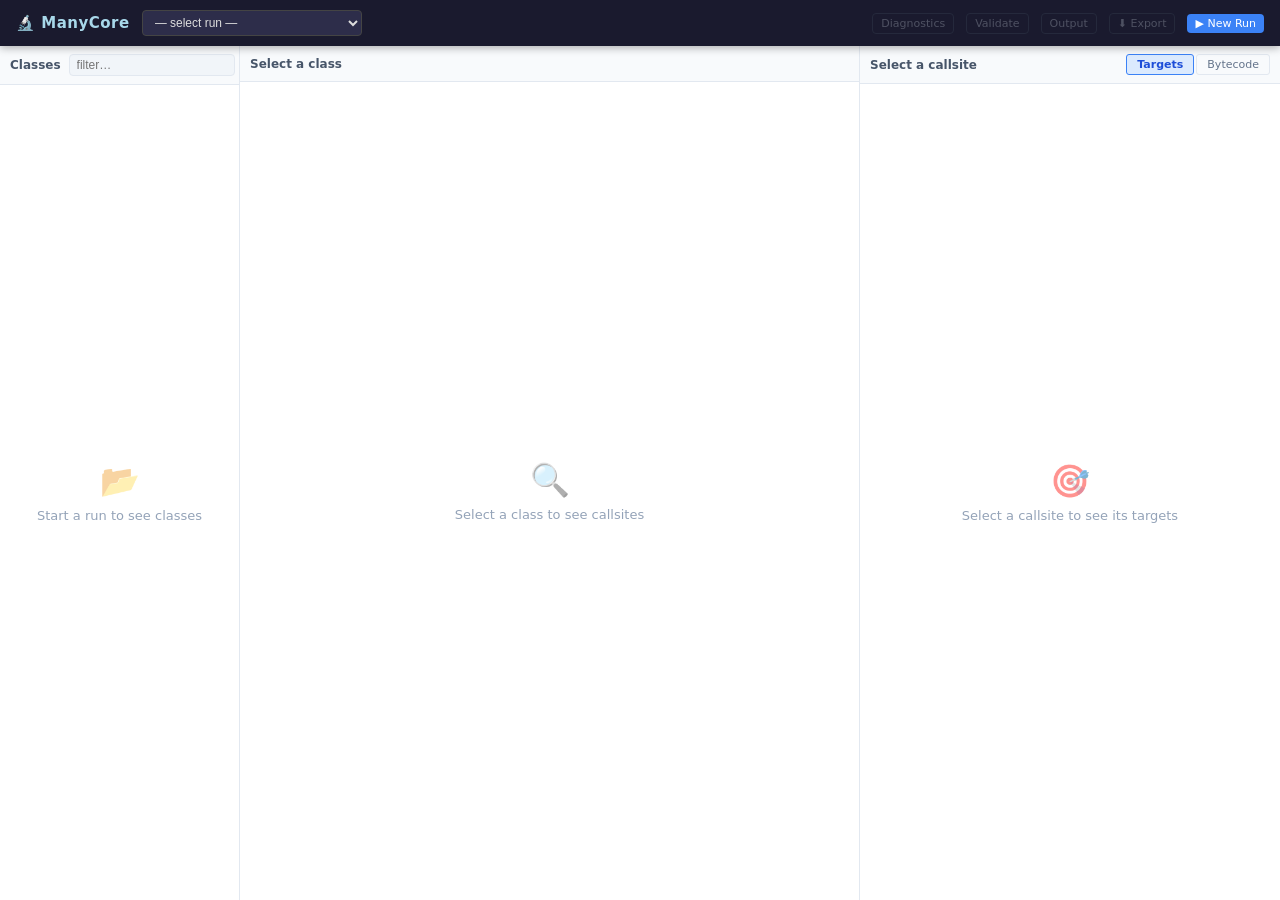
==== tools/manycore-ui/static/index.html @ 2a3b46c7 "Add ManyCore UI with configurable prefixes, MH depth, and export downloads Feature 1 — Configurable " ====
<!DOCTYPE html>
<html lang="en">
<head>
  <meta charset="UTF-8">
  <meta name="viewport" content="width=device-width, initial-scale=1.0">
  <title>ManyCore UI — Runtime Target Explorer</title>
  <link rel="stylesheet" href="style.css">
</head>
<body>

<!-- ── Navbar ──────────────────────────────────────────────────────────── -->
<nav id="navbar">
  <span class="logo">🔬 ManyCore</span>
  <div class="run-controls">
    <select id="run-selector"><option value="">— select run —</option></select>
    <span id="run-status-badge"></span>
  </div>
  <span class="spacer"></span>
  <span id="run-stats-label" class="run-stats"></span>
  <button class="btn-ghost btn-sm" id="btn-diags" disabled>Diagnostics</button>
  <button class="btn-ghost btn-sm" id="btn-validate" disabled>Validate</button>
  <button class="btn-ghost btn-sm" id="btn-output" disabled>Output</button>
  <div class="export-wrap">
    <button class="btn-ghost btn-sm" id="btn-export" disabled>⬇ Export</button>
    <div class="export-menu hidden" id="export-menu">
      <button id="btn-dl-jsonl">Download JSONL</button>
      <button id="btn-dl-artifacts">Download artifacts.zip</button>
      <button id="btn-dl-full">Download full run.zip</button>
    </div>
  </div>
  <button class="btn-primary btn-sm" id="btn-new-run">▶ New Run</button>
</nav>

<!-- ── 3-panel layout ──────────────────────────────────────────────────── -->
<div id="main-layout">

  <!-- Left: class list -->
  <div class="panel" id="left-panel">
    <div class="panel-header">
      <span class="title">Classes</span>
      <input id="class-filter" type="text" placeholder="filter…">
    </div>
    <div class="panel-body" id="class-list">
      <div class="empty-state"><span class="icon">📂</span>Start a run to see classes</div>
    </div>
  </div>

  <!-- Middle: methods + callsites -->
  <div class="panel" id="middle-panel">
    <div class="panel-header">
      <span class="title" id="middle-title">Select a class</span>
    </div>
    <div class="panel-body" id="callsite-list">
      <div class="empty-state"><span class="icon">🔍</span>Select a class to see callsites</div>
    </div>
  </div>

  <!-- Right: target + bytecode -->
  <div class="panel" id="right-panel">
    <div class="panel-header">
      <span class="title" id="right-title">Select a callsite</span>
      <div class="right-tabs">
        <button class="tab-btn active" data-tab="targets">Targets</button>
        <button class="tab-btn" data-tab="bytecode">Bytecode</button>
      </div>
    </div>
    <div id="targets-view"  class="tab-content active">
      <div class="empty-state"><span class="icon">🎯</span>Select a callsite to see its targets</div>
    </div>
    <div id="bytecode-view" class="tab-content">
      <div class="empty-state"><span class="icon">📄</span>Click "View Bytecode" on a target</div>
    </div>
  </div>
</div>

<!-- ── Run form modal ──────────────────────────────────────────────────── -->
<div class="modal-overlay hidden" id="run-modal">
  <div class="modal-box">
    <h2>New Run</h2>

    <div class="form-row">
      <label>JAR file *</label>
      <input type="file" id="jar-input" accept=".jar">
    </div>

    <div class="form-row">
      <label>Run mode</label>
      <div class="radio-group">
        <label><input type="radio" name="run-mode" value="java-jar" checked> java -jar</label>
        <label><input type="radio" name="run-mode" value="main-class"> main class</label>
      </div>
    </div>

    <div class="form-row" id="main-class-row" style="display:none">
      <label>Main class</label>
      <input type="text" id="main-class-input" placeholder="com.example.Main">
    </div>

    <div class="form-two-col">
      <div class="form-row">
        <label>Program args</label>
        <input type="text" id="prog-args-input" placeholder="arg1 arg2">
      </div>
      <div class="form-row">
        <label>Timeout (seconds)</label>
        <input type="number" id="timeout-input" value="60" min="1" max="600">
      </div>
    </div>

    <div class="form-row">
      <label>JVM args</label>
      <input type="text" id="jvm-args-input" placeholder="-Xmx512m -ea">
      <div class="hint">Space-separated. -Xint and -Xverify:all are added automatically.</div>
    </div>

    <div class="form-row">
      <label>Extra classpath entries (dependency JARs)</label>
      <input type="text" id="extra-cp-input" placeholder="/path/dep1.jar:/path/dep2.jar">
    </div>

    <div class="form-row">
      <label>Environment variables</label>
      <textarea id="env-vars-input" placeholder="KEY=VALUE&#10;ANOTHER=VALUE"></textarea>
    </div>

    <div class="form-row">
      <label>User/App prefixes <span style="font-weight:400;color:#94a3b8">(optional)</span></label>
      <textarea id="user-prefixes-input" placeholder="com/example&#10;org/myapp" style="min-height:70px"></textarea>
      <div class="hint">One prefix per line (or comma-separated, slash-notation). Sets rewriter scope, APP badge in class list, and export filtering. Leave blank to instrument all classes.</div>
    </div>

    <div class="form-row">
      <label>Working directory (optional)</label>
      <input type="text" id="working-dir-input" placeholder="leave blank to use run dir">
    </div>

    <div class="section-title">Advanced</div>

    <div class="form-row">
      <label>Max MH walk depth <span style="font-weight:400;color:#94a3b8">(optional)</span></label>
      <input type="number" id="mh-depth-input" placeholder="default" min="1" max="50" style="width:120px">
      <div class="hint">Maximum MethodHandle adapter chain walk depth. Leave blank for default.</div>
    </div>

    <div class="form-two-col">
      <div class="form-row">
        <label>Custom JDK path</label>
        <input type="text" id="jdk-path-input"
          placeholder="/Users/soroushaghajani/custom-jvm/jdk21u-export/build/macosx-aarch64-server-fastdebug/jdk">
        <div class="hint">Leave blank to use default.</div>
      </div>
      <div class="form-row">
        <label>javap path</label>
        <input type="text" id="javap-path-input"
          placeholder="…/jdk/bin/javap">
        <div class="hint">Leave blank to use default.</div>
      </div>
    </div>

    <div class="form-actions">
      <button class="btn-ghost" id="run-modal-cancel">Cancel</button>
      <button class="btn-primary" id="run-modal-submit">▶ Run</button>
    </div>
  </div>
</div>

<!-- ── Validate modal ──────────────────────────────────────────────────── -->
<div class="modal-overlay hidden" id="validate-modal">
  <div class="modal-box">
    <h2>Validation</h2>
    <div id="validate-content"><div class="loading"><span class="spinner"></span> running checks…</div></div>
    <div class="form-actions">
      <button class="btn-ghost" id="validate-modal-close">Close</button>
    </div>
  </div>
</div>

<!-- ── Output modal (stdout/stderr) ────────────────────────────────────── -->
<div class="modal-overlay hidden" id="output-modal">
  <div class="modal-box" style="width:800px">
    <h2>Run Output</h2>
    <div class="section-title">stdout</div>
    <pre class="output-pre" id="stdout-content">…</pre>
    <div class="section-title">stderr (last 500 lines)</div>
    <pre class="output-pre" id="stderr-content">…</pre>
    <div class="form-actions">
      <button class="btn-ghost" id="output-modal-close">Close</button>
    </div>
  </div>
</div>

<!-- ── Diagnostics modal ───────────────────────────────────────────────── -->
<div class="modal-overlay hidden" id="diag-modal">
  <div class="modal-box" style="width:760px">
    <h2>Diagnostics</h2>
    <div id="diag-content"><div class="loading">loading…</div></div>
    <div class="form-actions">
      <button class="btn-ghost" id="diag-modal-close">Close</button>
    </div>
  </div>
</div>

<script src="app.js"></script>
</body>
</html>
---- tools/manycore-ui/static/style.css ----
/* ─── Reset & base ─────────────────────────────────────────────────────── */
*, *::before, *::after { box-sizing: border-box; margin: 0; padding: 0; }
html, body { height: 100%; font-family: ui-sans-serif, system-ui, sans-serif; font-size: 13px; background: #f5f6fa; color: #1e1e2e; }

/* ─── Navbar ────────────────────────────────────────────────────────────── */
#navbar {
  position: fixed; top: 0; left: 0; right: 0; z-index: 100;
  height: 46px; background: #1a1a2e; color: #fff;
  display: flex; align-items: center; gap: 12px; padding: 0 16px;
  box-shadow: 0 2px 8px rgba(0,0,0,.3);
}
#navbar .logo { font-weight: 700; font-size: 15px; letter-spacing: .5px; color: #a8d8ea; flex-shrink: 0; }
#navbar .run-controls { display: flex; align-items: center; gap: 8px; }
#run-selector {
  background: #2d2d4a; color: #ddd; border: 1px solid #444; border-radius: 4px;
  padding: 4px 8px; font-size: 12px; cursor: pointer; min-width: 220px;
}
.status-badge { font-size: 11px; padding: 2px 8px; border-radius: 10px; font-weight: 600; }
.status-badge.running  { background: #2563eb22; color: #60a5fa; border: 1px solid #60a5fa55; }
.status-badge.done     { background: #16a34a22; color: #4ade80; border: 1px solid #4ade8055; }
.status-badge.error    { background: #dc262622; color: #f87171; border: 1px solid #f8717155; }
#navbar .spacer { flex: 1; }
#navbar .run-stats { font-size: 11px; color: #9ca3af; }

/* ─── Buttons ───────────────────────────────────────────────────────────── */
button { cursor: pointer; border: none; border-radius: 4px; font-size: 12px; font-family: inherit; }
.btn-primary { background: #3b82f6; color: #fff; padding: 5px 12px; }
.btn-primary:hover { background: #2563eb; }
.btn-ghost { background: transparent; color: #9ca3af; border: 1px solid #374151; padding: 4px 10px; }
.btn-ghost:hover { background: #1f2937; color: #fff; }
.btn-ghost:disabled { opacity: .4; cursor: default; }
.btn-sm { padding: 3px 8px; font-size: 11px; }
.btn-code { background: #1e293b; color: #7dd3fc; border: 1px solid #334155; padding: 2px 7px; font-size: 11px; border-radius: 3px; }
.btn-code:hover { background: #334155; }

/* ─── Main 3-panel layout ───────────────────────────────────────────────── */
#main-layout {
  position: fixed; top: 46px; left: 0; right: 0; bottom: 0;
  display: grid;
  grid-template-columns: 240px 1fr 420px;
  grid-template-rows: 1fr;
  overflow: hidden;
}

.panel {
  display: flex; flex-direction: column;
  border-right: 1px solid #e2e8f0;
  background: #fff;
  overflow: hidden;
}
.panel:last-child { border-right: none; }

.panel-header {
  display: flex; align-items: center; gap: 8px;
  padding: 8px 10px; background: #f8fafc;
  border-bottom: 1px solid #e2e8f0;
  flex-shrink: 0; min-height: 36px;
}
.panel-header .title { font-weight: 600; font-size: 12px; color: #475569; flex: 1; }
.panel-body { flex: 1; overflow-y: auto; }

/* ─── Class list (left panel) ───────────────────────────────────────────── */
#class-filter {
  flex: 1; background: #f1f5f9; border: 1px solid #e2e8f0; border-radius: 4px;
  padding: 3px 7px; font-size: 12px; color: #1e293b; outline: none;
}
#class-filter:focus { border-color: #3b82f6; }

.class-item {
  display: flex; align-items: center; gap: 6px;
  padding: 5px 10px; cursor: pointer; border-bottom: 1px solid #f1f5f9;
  font-size: 12px; color: #334155;
}
.class-item:hover    { background: #f0f9ff; }
.class-item.selected { background: #dbeafe; color: #1d4ed8; }
.class-item .name { flex: 1; word-break: break-all; font-family: ui-monospace, monospace; font-size: 11px; }

.badges { display: flex; gap: 3px; flex-shrink: 0; }
.badge {
  font-size: 9px; font-weight: 700; padding: 1px 4px; border-radius: 3px;
  text-transform: uppercase; letter-spacing: .3px;
}
.badge-cs  { background: #dbeafe; color: #1d4ed8; }  /* has callsites */
.badge-art { background: #dcfce7; color: #15803d; }  /* has artifacts */
.badge-diag{ background: #fee2e2; color: #dc2626; }  /* has diagnostics */
.badge-gen { background: #f3e8ff; color: #7c3aed; }  /* generated */

/* ─── Callsite list (middle panel) ─────────────────────────────────────── */
.method-group { border-bottom: 1px solid #e2e8f0; }
.method-header {
  display: flex; align-items: baseline; gap: 6px;
  padding: 6px 10px; background: #f8fafc;
  font-size: 12px; font-weight: 600; color: #1e293b; cursor: pointer;
  font-family: ui-monospace, monospace;
}
.method-header:hover { background: #f1f5f9; }
.method-name { color: #0f172a; }
.method-desc { font-size: 10px; color: #94a3b8; font-weight: 400; }

.callsite-row {
  display: grid;
  grid-template-columns: 48px 90px 1fr 60px;
  align-items: center; gap: 6px;
  padding: 5px 10px 5px 20px;
  cursor: pointer; border-bottom: 1px solid #f8fafc;
  font-size: 11px;
}
.callsite-row:hover    { background: #f0f9ff; }
.callsite-row.selected { background: #dbeafe; }

.cs-bci     { font-family: ui-monospace,monospace; color: #64748b; font-size: 10px; }
.cs-opcode  { font-family: ui-monospace,monospace; color: #7c3aed; font-size: 10px; }
.cs-summary { color: #334155; overflow: hidden; text-overflow: ellipsis; white-space: nowrap; }
.cs-type-tag {
  font-size: 9px; font-weight: 700; padding: 1px 5px; border-radius: 3px;
  text-align: center; white-space: nowrap;
}
.ct-tag   { background: #dcfce7; color: #15803d; }   /* callsite_target */
.cag-tag  { background: #dbeafe; color: #1d4ed8; }   /* callsite_adapter_graph */
.cts-tag  { background: #e0f2fe; color: #0369a1; }   /* callsite_target_set */
.diag-tag { background: #fee2e2; color: #dc2626; }   /* diagnostic */

/* ─── Right panel ───────────────────────────────────────────────────────── */
.right-tabs { display: flex; gap: 2px; margin-left: auto; }
.tab-btn {
  background: transparent; border: 1px solid #e2e8f0; padding: 3px 10px;
  font-size: 11px; border-radius: 3px; color: #64748b;
}
.tab-btn.active { background: #dbeafe; border-color: #3b82f6; color: #1d4ed8; font-weight: 600; }
.tab-content { display: none; flex: 1; overflow-y: auto; padding: 12px; }
.tab-content.active { display: block; }

/* Target info */
.target-section { margin-bottom: 16px; }
.target-section h4 {
  font-size: 11px; font-weight: 700; color: #475569; text-transform: uppercase;
  letter-spacing: .5px; margin-bottom: 8px; padding-bottom: 4px; border-bottom: 1px solid #e2e8f0;
}
.kv-grid {
  display: grid; grid-template-columns: 100px 1fr; gap: 3px 8px; font-size: 11px;
}
.kv-key   { color: #64748b; font-weight: 600; }
.kv-val   { font-family: ui-monospace, monospace; color: #1e293b; word-break: break-all; }
.kv-val.exact-true  { color: #15803d; }
.kv-val.exact-false { color: #b45309; }

/* Adapter nodes */
.node-list { display: flex; flex-direction: column; gap: 6px; }
.node-card {
  border: 1px solid #e2e8f0; border-radius: 6px; padding: 8px 10px;
  font-size: 11px; background: #f8fafc;
}
.node-card.user_target   { border-color: #86efac; background: #f0fdf4; }
.node-card.internal_jdk  { border-color: #e2e8f0; background: #f8fafc; }
.node-card.helper_boxing { border-color: #fed7aa; background: #fff7ed; }
.node-card.helper_adapter{ border-color: #ddd6fe; background: #faf5ff; }
.node-card .node-class { font-weight: 600; color: #1e293b; font-family: ui-monospace, monospace; }
.node-card .node-method{ color: #3b82f6; font-family: ui-monospace, monospace; }
.node-card .node-badge { font-size: 9px; font-weight: 700; color: #fff; padding: 1px 5px; border-radius: 3px; }
.node-badge-user    { background: #16a34a; }
.node-badge-jdk     { background: #6b7280; }
.node-badge-boxing  { background: #d97706; }
.node-badge-adapter { background: #7c3aed; }

/* Target-set rows */
.target-set-table { width: 100%; border-collapse: collapse; font-size: 11px; }
.target-set-table th { background: #f8fafc; color: #64748b; font-weight: 600; text-align: left; padding: 4px 8px; border-bottom: 1px solid #e2e8f0; }
.target-set-table td { padding: 5px 8px; border-bottom: 1px solid #f1f5f9; font-family: ui-monospace, monospace; }
.target-set-table tr:hover td { background: #f0f9ff; }

/* Bytecode view */
#bytecode-container {
  background: #0f172a; border-radius: 6px; padding: 12px;
  font-family: ui-monospace, monospace; font-size: 11px; line-height: 1.6;
  white-space: pre; overflow-x: auto; color: #e2e8f0;
}
.bc-method-header { color: #7dd3fc; font-weight: bold; }
.bc-instruction   { color: #c4b5fd; }
.bc-offset        { color: #6b7280; }
.bc-comment       { color: #4ade80; }
.bc-highlight     { background: #1e3a5f; }

/* ─── Run form modal ────────────────────────────────────────────────────── */
.modal-overlay {
  position: fixed; inset: 0; background: rgba(0,0,0,.5); z-index: 200;
  display: flex; align-items: flex-start; justify-content: center;
  padding-top: 60px; overflow-y: auto;
}
.modal-overlay.hidden { display: none; }
.modal-box {
  background: #fff; border-radius: 8px; width: 640px; max-width: 96vw;
  padding: 24px; box-shadow: 0 20px 60px rgba(0,0,0,.3);
  margin-bottom: 40px;
}
.modal-box h2 { font-size: 16px; margin-bottom: 20px; color: #1e293b; }

.form-row { margin-bottom: 14px; }
.form-row label { display: block; font-size: 11px; font-weight: 600; color: #475569; margin-bottom: 4px; }
.form-row input[type=text], .form-row input[type=number], .form-row textarea, .form-row select {
  width: 100%; border: 1px solid #e2e8f0; border-radius: 4px;
  padding: 6px 10px; font-size: 12px; font-family: ui-monospace, monospace; color: #1e293b;
  background: #f8fafc; outline: none;
}
.form-row input:focus, .form-row textarea:focus { border-color: #3b82f6; background: #fff; }
.form-row textarea { resize: vertical; min-height: 60px; }
.form-row .hint { font-size: 10px; color: #94a3b8; margin-top: 3px; }
.form-two-col { display: grid; grid-template-columns: 1fr 1fr; gap: 12px; }
.radio-group { display: flex; gap: 16px; align-items: center; }
.radio-group label { display: flex; align-items: center; gap: 5px; font-weight: 400; font-size: 12px; cursor: pointer; }
.form-actions { display: flex; justify-content: flex-end; gap: 8px; margin-top: 20px; padding-top: 16px; border-top: 1px solid #e2e8f0; }
.section-title { font-size: 11px; font-weight: 700; color: #6b7280; text-transform: uppercase; letter-spacing: .5px; margin: 18px 0 10px; padding-bottom: 4px; border-bottom: 1px solid #f1f5f9; }

/* ─── Validate panel ────────────────────────────────────────────────────── */
.validate-result { padding: 12px; font-size: 12px; }
.validate-overall {
  font-weight: 700; font-size: 14px; padding: 8px 12px; border-radius: 6px; margin-bottom: 12px;
}
.validate-overall.pass { background: #dcfce7; color: #15803d; }
.validate-overall.fail { background: #fee2e2; color: #dc2626; }
.check-row { display: flex; align-items: center; gap: 8px; padding: 4px 0; border-bottom: 1px solid #f1f5f9; }
.check-icon { font-size: 13px; flex-shrink: 0; }
.check-name { flex: 1; }
.check-detail { color: #94a3b8; font-size: 10px; }

/* ─── Output preview (stdout/stderr) ────────────────────────────────────── */
.output-pre {
  background: #0f172a; color: #e2e8f0; font-family: ui-monospace, monospace;
  font-size: 10px; line-height: 1.5; padding: 10px; border-radius: 4px;
  white-space: pre-wrap; max-height: 200px; overflow-y: auto;
}

/* ─── Diag sidebar ──────────────────────────────────────────────────────── */
.diag-section-header { padding: 8px 10px; background: #fef3c7; font-size: 11px; font-weight: 600; color: #92400e; border-bottom: 1px solid #fde68a; }
.diag-row {
  padding: 6px 10px; border-bottom: 1px solid #fef9c3; font-size: 11px; cursor: pointer;
}
.diag-row:hover { background: #fefce8; }
.diag-reason { font-family: ui-monospace, monospace; color: #dc2626; font-size: 10px; }
.diag-source { color: #78716c; font-size: 10px; }

/* ─── Empty / loading states ────────────────────────────────────────────── */
.empty-state {
  display: flex; flex-direction: column; align-items: center; justify-content: center;
  height: 100%; color: #94a3b8; font-size: 13px; gap: 8px; padding: 32px;
}
.empty-state .icon { font-size: 32px; opacity: .5; }
.loading { color: #64748b; font-size: 11px; padding: 16px; text-align: center; }
.spinner {
  display: inline-block; width: 14px; height: 14px;
  border: 2px solid #e2e8f0; border-top-color: #3b82f6;
  border-radius: 50%; animation: spin .7s linear infinite; vertical-align: middle;
}
@keyframes spin { to { transform: rotate(360deg); } }

/* ─── Tooltip ───────────────────────────────────────────────────────────── */
[title] { cursor: help; }

/* ─── Scrollbar ─────────────────────────────────────────────────────────── */
::-webkit-scrollbar { width: 6px; height: 6px; }
::-webkit-scrollbar-track { background: transparent; }
::-webkit-scrollbar-thumb { background: #cbd5e1; border-radius: 3px; }
::-webkit-scrollbar-thumb:hover { background: #94a3b8; }

/* ─── App/user badge ────────────────────────────────────────────────────── */
.badge-app { background: #ccfbf1; color: #0f766e; }

/* ─── Export dropdown ───────────────────────────────────────────────────── */
.export-wrap { position: relative; }
.export-menu {
  position: absolute; top: calc(100% + 4px); right: 0;
  background: #1f2937; border: 1px solid #374151; border-radius: 6px;
  box-shadow: 0 4px 16px rgba(0,0,0,.4); z-index: 200;
  display: flex; flex-direction: column; min-width: 210px;
  overflow: hidden;
}
.export-menu.hidden { display: none; }
.export-menu button {
  background: transparent; color: #e2e8f0; border: none; border-radius: 0;
  padding: 9px 14px; font-size: 12px; text-align: left; cursor: pointer;
  border-bottom: 1px solid #374151;
}
.export-menu button:last-child { border-bottom: none; }
.export-menu button:hover { background: #374151; }
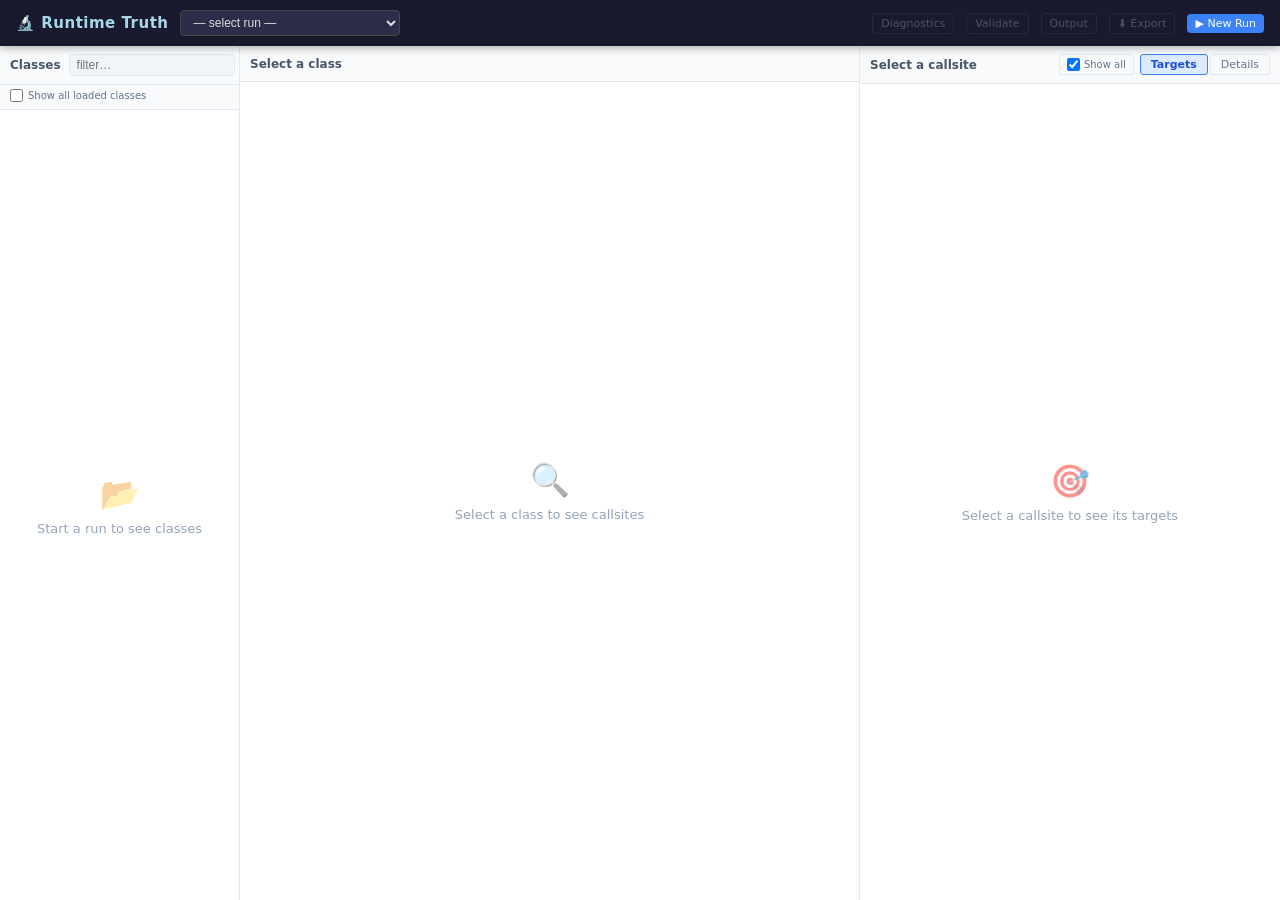
==== commit b6c90769: "Add docs, demo tools, branding pass, and ManyCore Phase 1 eradication - docs/00–44: full knowledge b" ====
--- a/tools/manycore-ui/static/index.html
+++ b/tools/manycore-ui/static/index.html
@@ -3,14 +3,14 @@
 <head>
   <meta charset="UTF-8">
   <meta name="viewport" content="width=device-width, initial-scale=1.0">
-  <title>ManyCore UI — Runtime Target Explorer</title>
+  <title>Runtime Truth UI — Runtime Target Explorer</title>
   <link rel="stylesheet" href="style.css">
 </head>
 <body>
 
 <!-- ── Navbar ──────────────────────────────────────────────────────────── -->
 <nav id="navbar">
-  <span class="logo">🔬 ManyCore</span>
+  <span class="logo">🔬 Runtime Truth</span>
   <div class="run-controls">
     <select id="run-selector"><option value="">— select run —</option></select>
     <span id="run-status-badge"></span>
@@ -40,6 +40,12 @@
       <span class="title">Classes</span>
       <input id="class-filter" type="text" placeholder="filter…">
     </div>
+    <div class="panel-subheader">
+      <label class="sidebar-toggle" title="Show all loaded/artifact classes, not just dispatch-relevant ones">
+        <input type="checkbox" id="show-all-classes">
+        Show all loaded classes
+      </label>
+    </div>
     <div class="panel-body" id="class-list">
       <div class="empty-state"><span class="icon">📂</span>Start a run to see classes</div>
     </div>
@@ -60,15 +66,20 @@
     <div class="panel-header">
       <span class="title" id="right-title">Select a callsite</span>
       <div class="right-tabs">
+        <label class="helper-toggle hidden" id="helper-toggle-wrap"
+               title="Show helper/placeholder nodes that have no bytecode artifact">
+          <input type="checkbox" id="show-helper-nodes" checked>
+          Show all
+        </label>
         <button class="tab-btn active" data-tab="targets">Targets</button>
-        <button class="tab-btn" data-tab="bytecode">Bytecode</button>
+        <button class="tab-btn" data-tab="bytecode">Details</button>
       </div>
     </div>
     <div id="targets-view"  class="tab-content active">
       <div class="empty-state"><span class="icon">🎯</span>Select a callsite to see its targets</div>
     </div>
     <div id="bytecode-view" class="tab-content">
-      <div class="empty-state"><span class="icon">📄</span>Click "View Bytecode" on a target</div>
+      <div class="empty-state"><span class="icon">📄</span>Click "View bytecode" or "View details" on a node</div>
     </div>
   </div>
 </div>
@@ -83,6 +94,18 @@
       <input type="file" id="jar-input" accept=".jar">
     </div>
 
+    <!-- ── JAR class browser (appears after file is selected) ───────────── -->
+    <div id="jar-classes-section" class="hidden">
+      <div class="jar-browser-header">
+        <span class="jar-browser-title" id="jar-browser-title">Browse classes</span>
+        <input type="text" id="jar-class-filter" placeholder="filter classes…">
+        <button type="button" class="btn-ghost btn-xs" id="jar-select-all">Select all</button>
+        <button type="button" class="btn-ghost btn-xs" id="jar-clear-all">Clear</button>
+      </div>
+      <div id="jar-class-tree"></div>
+      <div id="jar-prefix-preview" class="jar-prefix-preview"></div>
+    </div>
+
     <div class="form-row">
       <label>Run mode</label>
       <div class="radio-group">
@@ -126,7 +149,7 @@
     <div class="form-row">
       <label>User/App prefixes <span style="font-weight:400;color:#94a3b8">(optional)</span></label>
       <textarea id="user-prefixes-input" placeholder="com/example&#10;org/myapp" style="min-height:70px"></textarea>
-      <div class="hint">One prefix per line (or comma-separated, slash-notation). Sets rewriter scope, APP badge in class list, and export filtering. Leave blank to instrument all classes.</div>
+      <div class="hint">One prefix per line (slash-notation: <code>com/example</code>). Updated automatically when you select classes in the JAR browser above. Sets rewriter scope, APP badge, and export filtering.</div>
     </div>
 
     <div class="form-row">
--- a/tools/manycore-ui/static/style.css
+++ b/tools/manycore-ui/static/style.css
@@ -80,10 +80,11 @@
   font-size: 9px; font-weight: 700; padding: 1px 4px; border-radius: 3px;
   text-transform: uppercase; letter-spacing: .3px;
 }
-.badge-cs  { background: #dbeafe; color: #1d4ed8; }  /* has callsites */
-.badge-art { background: #dcfce7; color: #15803d; }  /* has artifacts */
-.badge-diag{ background: #fee2e2; color: #dc2626; }  /* has diagnostics */
-.badge-gen { background: #f3e8ff; color: #7c3aed; }  /* generated */
+.badge-src  { background: #dbeafe; color: #1d4ed8; }  /* source of callsite */
+.badge-tgt  { background: #ffedd5; color: #c2410c; }  /* dispatch target/helper */
+.badge-art  { background: #dcfce7; color: #15803d; }  /* has artifacts */
+.badge-diag { background: #fee2e2; color: #dc2626; }  /* has diagnostics */
+.badge-gen  { background: #f3e8ff; color: #7c3aed; }  /* generated */
 
 /* ─── Callsite list (middle panel) ─────────────────────────────────────── */
 .method-group { border-bottom: 1px solid #e2e8f0; }
@@ -150,10 +151,14 @@
   border: 1px solid #e2e8f0; border-radius: 6px; padding: 8px 10px;
   font-size: 11px; background: #f8fafc;
 }
-.node-card.user_target   { border-color: #86efac; background: #f0fdf4; }
-.node-card.internal_jdk  { border-color: #e2e8f0; background: #f8fafc; }
-.node-card.helper_boxing { border-color: #fed7aa; background: #fff7ed; }
-.node-card.helper_adapter{ border-color: #ddd6fe; background: #faf5ff; }
+.node-card.user_target      { border-color: #86efac; background: #f0fdf4; }
+.node-card.internal_jdk     { border-color: #e2e8f0; background: #f8fafc; }
+.node-card.helper_boxing    { border-color: #fed7aa; background: #fff7ed; }
+.node-card.helper_adapter   { border-color: #ddd6fe; background: #faf5ff; }
+.node-card.helper_invoker   { border-color: #ddd6fe; background: #faf5ff; }
+.node-card.helper_reflection{ border-color: #a5f3fc; background: #ecfeff; }
+.node-card.bound_data       { border-color: #fcd34d; background: #fffbeb; }
+.node-card.structural       { border-style: dashed; }
 .node-card .node-class { font-weight: 600; color: #1e293b; font-family: ui-monospace, monospace; }
 .node-card .node-method{ color: #3b82f6; font-family: ui-monospace, monospace; }
 .node-card .node-badge { font-size: 9px; font-weight: 700; color: #fff; padding: 1px 5px; border-radius: 3px; }
@@ -161,6 +166,8 @@
 .node-badge-jdk     { background: #6b7280; }
 .node-badge-boxing  { background: #d97706; }
 .node-badge-adapter { background: #7c3aed; }
+.node-badge-helper  { background: #0891b2; }
+.node-badge-data    { background: #b45309; }
 
 /* Target-set rows */
 .target-set-table { width: 100%; border-collapse: collapse; font-size: 11px; }
@@ -264,6 +271,54 @@
 /* ─── App/user badge ────────────────────────────────────────────────────── */
 .badge-app { background: #ccfbf1; color: #0f766e; }
 
+/* ─── Left panel sub-header (Show-all toggle) ───────────────────────────── */
+.panel-subheader {
+  padding: 4px 10px;
+  background: #f8fafc;
+  border-bottom: 1px solid #e2e8f0;
+  flex-shrink: 0;
+}
+
+.sidebar-toggle {
+  display: inline-flex; align-items: center; gap: 5px;
+  font-size: 10px; color: #64748b; cursor: pointer;
+  user-select: none;
+}
+.sidebar-toggle input[type=checkbox] { cursor: pointer; margin: 0; }
+.sidebar-toggle:hover { color: #334155; }
+
+/* ─── Artifact-only class panel (middle panel, no callsites) ────────────── */
+.artifact-info-panel {
+  padding: 12px 10px;
+  border-bottom: 1px solid #e2e8f0;
+  background: #f8fafc;
+}
+.artifact-info-class {
+  font-family: ui-monospace, monospace;
+  font-size: 11px; font-weight: 600; color: #1e293b;
+  word-break: break-all; line-height: 1.5;
+}
+.artifact-info-note {
+  margin-top: 6px; font-size: 10px; color: #94a3b8;
+  line-height: 1.5;
+}
+.artifact-info-note .link-btn {
+  background: none; border: none; padding: 0;
+  color: #3b82f6; font-size: 10px; cursor: pointer;
+  text-decoration: underline;
+}
+.artifact-info-note .link-btn:hover { color: #2563eb; }
+
+/* ─── Class count bar ────────────────────────────────────────────────────── */
+.class-count-bar {
+  padding: 3px 10px;
+  font-size: 10px; color: #94a3b8;
+  background: #f8fafc;
+  border-bottom: 1px solid #f1f5f9;
+  flex-shrink: 0;
+}
+.hidden-count { color: #c4b5fd; font-style: italic; }
+
 /* ─── Export dropdown ───────────────────────────────────────────────────── */
 .export-wrap { position: relative; }
 .export-menu {
@@ -281,3 +336,125 @@
 }
 .export-menu button:last-child { border-bottom: none; }
 .export-menu button:hover { background: #374151; }
+
+/* ─── JAR class browser ─────────────────────────────────────────────────── */
+#jar-classes-section {
+  background: #f8fafc;
+  border: 1px solid #e2e8f0;
+  border-radius: 6px;
+  margin-bottom: 14px;
+  overflow: hidden;
+}
+
+.jar-browser-header {
+  display: flex; align-items: center; gap: 6px; flex-wrap: wrap;
+  padding: 7px 10px; background: #f1f5f9; border-bottom: 1px solid #e2e8f0;
+}
+.jar-browser-title { font-size: 11px; font-weight: 600; color: #475569; flex-shrink: 0; white-space: nowrap; }
+.jar-browser-header input[type=text] {
+  flex: 1; min-width: 90px; border: 1px solid #e2e8f0; border-radius: 4px;
+  padding: 3px 7px; font-size: 11px; font-family: inherit; background: #fff;
+  outline: none; color: #1e293b;
+}
+.jar-browser-header input[type=text]:focus { border-color: #3b82f6; }
+
+.btn-xs { padding: 2px 7px !important; font-size: 10px !important; flex-shrink: 0; }
+
+#jar-class-tree {
+  max-height: 240px; overflow-y: auto;
+}
+
+/* Package group */
+.pkg-group {}
+.pkg-header {
+  display: flex; align-items: center; gap: 6px;
+  padding: 4px 10px; background: #f8fafc;
+  border-bottom: 1px solid #f1f5f9;
+  cursor: pointer; user-select: none;
+}
+.pkg-header:hover { background: #f0f9ff; }
+.pkg-header input[type=checkbox] { flex-shrink: 0; cursor: pointer; }
+.pkg-name { font-size: 11px; font-family: ui-monospace, monospace; color: #334155; font-weight: 600; flex: 1; overflow: hidden; text-overflow: ellipsis; white-space: nowrap; }
+.pkg-count { font-size: 10px; color: #94a3b8; flex-shrink: 0; }
+.pkg-toggle { font-size: 10px; color: #94a3b8; width: 12px; text-align: center; flex-shrink: 0; }
+
+/* Class rows inside a package */
+.pkg-body {}
+.pkg-body.collapsed { display: none; }
+
+.cls-row {
+  display: flex; align-items: center; gap: 6px;
+  padding: 3px 10px 3px 26px;
+  border-bottom: 1px solid #f8fafc;
+  cursor: pointer; user-select: none;
+}
+.cls-row:hover { background: #f0f9ff; }
+.cls-row input[type=checkbox] { flex-shrink: 0; cursor: pointer; }
+.cls-name { font-size: 11px; font-family: ui-monospace, monospace; color: #334155; flex: 1; }
+
+/* Preview bar */
+.jar-prefix-preview {
+  padding: 5px 10px; font-size: 10px; color: #64748b;
+  border-top: 1px solid #e2e8f0; background: #fafafa;
+  min-height: 22px; white-space: nowrap; overflow: hidden; text-overflow: ellipsis;
+}
+
+.jar-error { padding: 8px 10px; font-size: 11px; color: #dc2626; }
+
+/* ─── Helper-node toggle (right panel header) ───────────────────────────── */
+.helper-toggle {
+  display: inline-flex; align-items: center; gap: 4px;
+  font-size: 10px; color: #64748b; cursor: pointer;
+  padding: 2px 7px; border-radius: 3px;
+  border: 1px solid #e2e8f0; background: #f8fafc;
+  user-select: none; margin-right: 4px; white-space: nowrap;
+}
+.helper-toggle input[type=checkbox] { cursor: pointer; margin: 0; }
+.helper-toggle:hover { background: #f1f5f9; color: #334155; }
+
+/* ─── Hidden-nodes summary bar ──────────────────────────────────────────── */
+.hidden-nodes-bar {
+  display: flex; align-items: center; justify-content: center; gap: 6px;
+  margin-top: 6px; padding: 5px 10px;
+  border: 1px dashed #e2e8f0; border-radius: 4px;
+  font-size: 10px; color: #94a3b8; font-style: italic;
+}
+
+/* semantic_op chip inside node cards and indy headers */
+.node-semantic-op {
+  display: inline-block; font-size: 9px; font-weight: 700;
+  padding: 1px 5px; border-radius: 3px;
+  background: #e0f2fe; color: #0369a1;
+  margin-left: 4px; letter-spacing: .2px;
+}
+
+/* ─── InvokeDynamic target panels ──────────────────────────────────────── */
+.indy-lmf-section { border-left: 3px solid #7c3aed; }
+.indy-scf-section  { border-left: 3px solid #0891b2; }
+.indy-generic-section { border-left: 3px solid #64748b; }
+
+.indy-note {
+  margin-top: 8px; font-size: 11px; color: #64748b;
+  font-style: italic; line-height: 1.5;
+}
+
+/* recipe display: highlight arg () and const () markers */
+.indy-recipe { font-family: ui-monospace, monospace; font-size: 11px; }
+.indy-scf-arg   { background: #dbeafe; color: #1d4ed8; border-radius: 2px; padding: 0 2px; font-weight: 700; }
+.indy-scf-const { background: #fef3c7; color: #92400e; border-radius: 2px; padding: 0 2px; font-weight: 700; }
+
+/* ─── "View details" button for structural/runtime-structure nodes ───────── */
+.btn-details {
+  background: #0c4a6e; color: #7dd3fc;
+  border: 1px solid #0369a1; padding: 2px 7px;
+  font-size: 11px; border-radius: 3px;
+}
+.btn-details:hover { background: #075985; }
+
+/* ─── Type-cast chip inside node cards ──────────────────────────────────── */
+.node-type-cast {
+  display: inline-block; font-size: 9px; font-weight: 600;
+  padding: 1px 5px; border-radius: 3px;
+  background: #f1f5f9; color: #475569;
+  margin-left: 4px; font-family: ui-monospace, monospace; letter-spacing: .1px;
+}
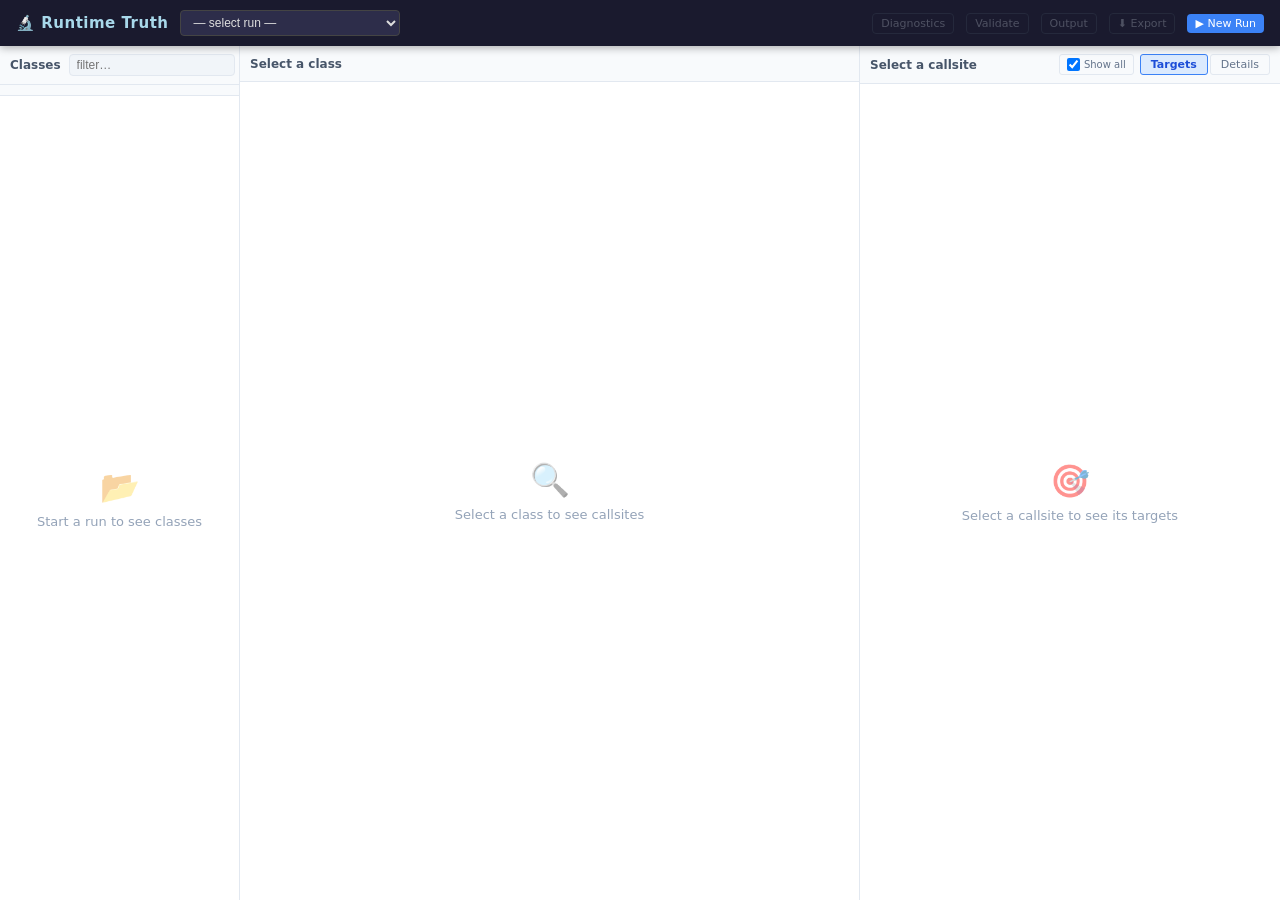
==== commit dee70949: "Add category filter chips to class list, default to app/user classes only - classifyClass() assigns " ====
--- a/tools/manycore-ui/static/index.html
+++ b/tools/manycore-ui/static/index.html
@@ -40,11 +40,8 @@
       <span class="title">Classes</span>
       <input id="class-filter" type="text" placeholder="filter…">
     </div>
-    <div class="panel-subheader">
-      <label class="sidebar-toggle" title="Show all loaded/artifact classes, not just dispatch-relevant ones">
-        <input type="checkbox" id="show-all-classes">
-        Show all loaded classes
-      </label>
+    <div class="panel-subheader" id="class-category-bar">
+      <!-- category filter chips populated by JS after classes load -->
     </div>
     <div class="panel-body" id="class-list">
       <div class="empty-state"><span class="icon">📂</span>Start a run to see classes</div>
--- a/tools/manycore-ui/static/style.css
+++ b/tools/manycore-ui/static/style.css
@@ -67,13 +67,27 @@
 #class-filter:focus { border-color: #3b82f6; }
 
 .class-item {
-  display: flex; align-items: center; gap: 6px;
+  display: flex; flex-direction: column; gap: 1px;
   padding: 5px 10px; cursor: pointer; border-bottom: 1px solid #f1f5f9;
   font-size: 12px; color: #334155;
 }
 .class-item:hover    { background: #f0f9ff; }
 .class-item.selected { background: #dbeafe; color: #1d4ed8; }
-.class-item .name { flex: 1; word-break: break-all; font-family: ui-monospace, monospace; font-size: 11px; }
+
+.class-item-main {
+  display: flex; align-items: center; gap: 5px; min-width: 0;
+}
+.class-item .name {
+  flex: 1; min-width: 0;
+  font-family: ui-monospace, monospace; font-size: 11px; font-weight: 600;
+  overflow: hidden; text-overflow: ellipsis; white-space: nowrap;
+}
+.class-item .pkg {
+  font-family: ui-monospace, monospace; font-size: 9px; color: #94a3b8;
+  overflow: hidden; text-overflow: ellipsis; white-space: nowrap;
+  padding-left: 1px;
+}
+.class-item.selected .pkg { color: #93c5fd; }
 
 .badges { display: flex; gap: 3px; flex-shrink: 0; }
 .badge {
@@ -100,14 +114,19 @@
 
 .callsite-row {
   display: grid;
-  grid-template-columns: 48px 90px 1fr 60px;
+  grid-template-columns: 10px 48px 90px 1fr 60px;
   align-items: center; gap: 6px;
-  padding: 5px 10px 5px 20px;
+  padding: 5px 10px 5px 12px;
   cursor: pointer; border-bottom: 1px solid #f8fafc;
   font-size: 11px;
 }
 .callsite-row:hover    { background: #f0f9ff; }
 .callsite-row.selected { background: #dbeafe; }
+
+.cs-verdict-dot { width: 7px; height: 7px; border-radius: 50%; flex-shrink: 0; }
+.cs-verdict-dot.v-staticizable { background: #22c55e; }
+.cs-verdict-dot.v-blocked      { background: #f97316; }
+.cs-verdict-dot.v-unknown      { background: #94a3b8; }
 
 .cs-bci     { font-family: ui-monospace,monospace; color: #64748b; font-size: 10px; }
 .cs-opcode  { font-family: ui-monospace,monospace; color: #7c3aed; font-size: 10px; }
@@ -120,6 +139,39 @@
 .cag-tag  { background: #dbeafe; color: #1d4ed8; }   /* callsite_adapter_graph */
 .cts-tag  { background: #e0f2fe; color: #0369a1; }   /* callsite_target_set */
 .diag-tag { background: #fee2e2; color: #dc2626; }   /* diagnostic */
+
+/* ─── Verdict banner ───────────────────────────────────────────────────────── */
+.verdict-banner {
+  display: flex; align-items: flex-start; gap: 10px;
+  padding: 10px 14px; border-radius: 6px; margin-bottom: 14px;
+  font-size: 12px; line-height: 1.4;
+}
+.verdict-staticizable { background: #f0fdf4; border: 1px solid #86efac; }
+.verdict-blocked      { background: #fff7ed; border: 1px solid #fdba74; }
+.verdict-unknown      { background: #f8fafc; border: 1px solid #cbd5e1; }
+.verdict-icon { font-size: 18px; flex-shrink: 0; margin-top: -2px; }
+.verdict-body { flex: 1; }
+.verdict-title {
+  font-weight: 800; font-size: 12px; letter-spacing: .4px; margin-bottom: 2px;
+}
+.verdict-staticizable .verdict-title { color: #15803d; }
+.verdict-blocked .verdict-title      { color: #c2410c; }
+.verdict-unknown .verdict-title      { color: #475569; }
+.verdict-meta { font-size: 11px; color: #64748b; }
+.verdict-blockers { margin-top: 5px; display: flex; flex-wrap: wrap; gap: 3px; }
+.verdict-blocker {
+  background: #fef3c7; border: 1px solid #fcd34d; color: #92400e;
+  border-radius: 3px; padding: 1px 6px; font-size: 10px;
+}
+.verdict-details-toggle {
+  margin-bottom: 12px; font-size: 11px; color: #64748b;
+  cursor: pointer; user-select: none;
+}
+.verdict-details-toggle summary {
+  list-style: none; display: flex; align-items: center; gap: 4px; padding: 4px 0;
+}
+.verdict-details-toggle summary::before { content: "▸"; font-size: 9px; }
+.verdict-details-toggle[open] summary::before { content: "▾"; }
 
 /* ─── Right panel ───────────────────────────────────────────────────────── */
 .right-tabs { display: flex; gap: 2px; margin-left: auto; }
@@ -271,21 +323,38 @@
 /* ─── App/user badge ────────────────────────────────────────────────────── */
 .badge-app { background: #ccfbf1; color: #0f766e; }
 
-/* ─── Left panel sub-header (Show-all toggle) ───────────────────────────── */
+/* ─── Left panel sub-header (category filter chips) ────────────────────── */
 .panel-subheader {
-  padding: 4px 10px;
+  padding: 5px 8px;
   background: #f8fafc;
   border-bottom: 1px solid #e2e8f0;
   flex-shrink: 0;
 }
 
-.sidebar-toggle {
-  display: inline-flex; align-items: center; gap: 5px;
-  font-size: 10px; color: #64748b; cursor: pointer;
-  user-select: none;
-}
-.sidebar-toggle input[type=checkbox] { cursor: pointer; margin: 0; }
-.sidebar-toggle:hover { color: #334155; }
+.class-filters {
+  display: flex; flex-wrap: wrap; gap: 3px; align-items: center;
+}
+
+.cat-chip {
+  font-size: 9px; font-weight: 700; padding: 2px 5px; border-radius: 10px;
+  cursor: pointer; border: 1px solid transparent; user-select: none;
+  background: #f1f5f9; color: #94a3b8; transition: background .1s;
+  white-space: nowrap;
+}
+.cat-chip:hover { border-color: #cbd5e1; color: #475569; }
+.cat-chip.active { border-color: currentColor; }
+
+.cat-chip.cat-app.active      { background: #dcfce7; color: #15803d; }
+.cat-chip.cat-generated.active{ background: #f3e8ff; color: #7c3aed; }
+.cat-chip.cat-hidden.active   { background: #fef3c7; color: #92400e; }
+.cat-chip.cat-proxy.active    { background: #fff7ed; color: #c2410c; }
+.cat-chip.cat-framework.active{ background: #dbeafe; color: #1d4ed8; }
+.cat-chip.cat-jdk.active      { background: #f1f5f9; color: #475569; }
+.cat-chip.cat-other.active    { background: #f8fafc; color: #334155; border-color: #94a3b8; }
+.cat-chip.cat-all             { background: transparent; color: #64748b; border: 1px solid #e2e8f0; }
+.cat-chip.cat-all:hover       { background: #1e293b; color: #fff; border-color: #1e293b; }
+
+.cat-count { font-weight: 400; opacity: .8; }
 
 /* ─── Artifact-only class panel (middle panel, no callsites) ────────────── */
 .artifact-info-panel {
